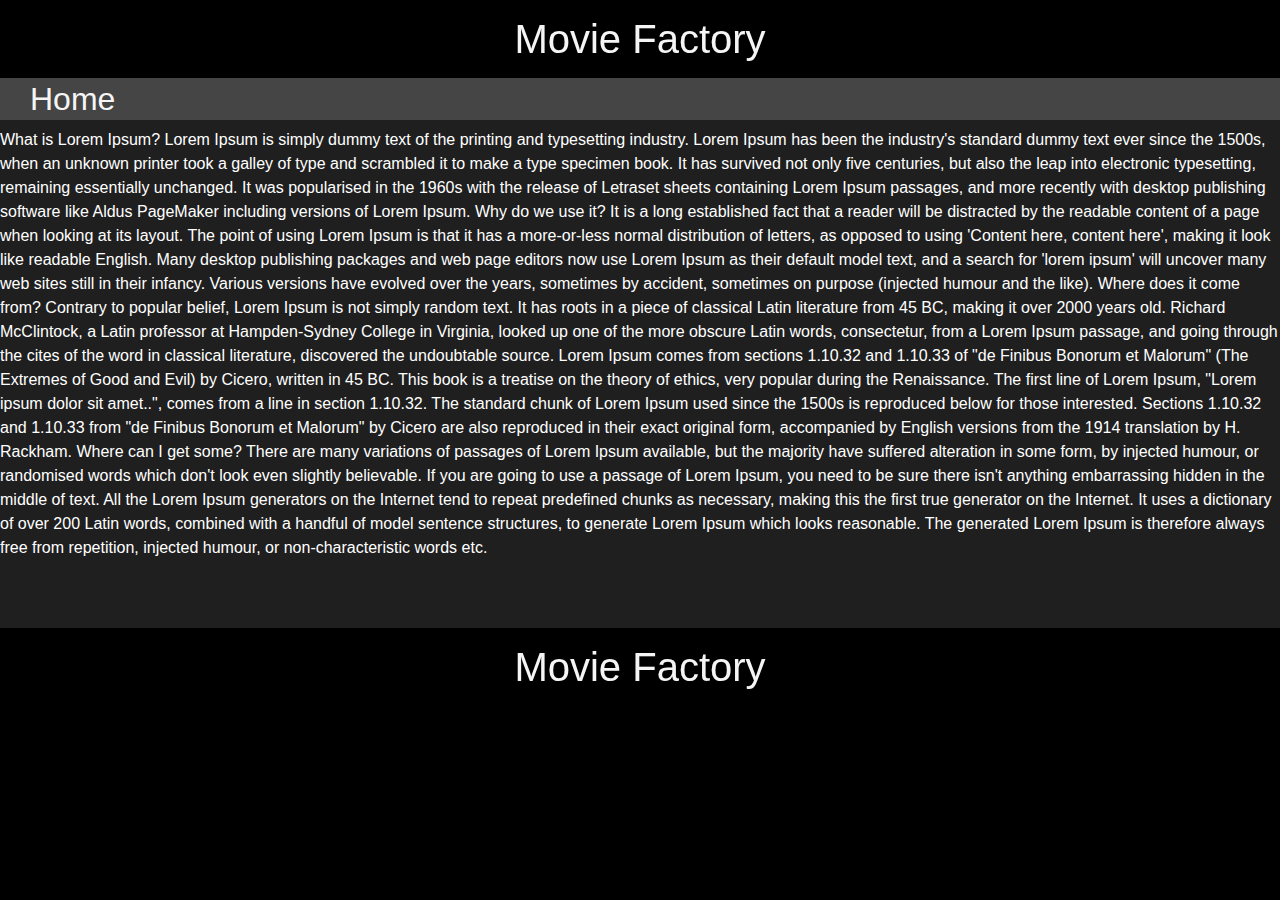
==== html/trailers.html @ 4e2e05f4 "project without sort func" ====
<!doctype html>
<html lang="en">
<head>
    <meta charset="utf-8">
    <meta http-equiv="X-UA-Compatible" content="IE=edge">
    <meta name="viewport" content="width=device-width, initial-scale=1">

    <meta name="author" content="Lisa">
    <meta name="description" content="The 20 Best Disney Movies of All Time, have a look and drop your vote!">
    <meta name="viewport" content="width=device-width, initial-scale=1.0">
    <meta http-equiv="refresh" content="index.html">
    <!--own stylesheet-->
    <link rel="stylesheet" type="text/css" href="../css/styles.css">
    <link rel="stylesheet" type="text/css" href="../css/navStyle.css">
    <!-- The above 3 meta tags *must* come first in the head; any other head content must come *after* these tags -->
    <title>Movie Factory</title>

    <!-- Bootstrap -->
    <!--
     If you’re using our compiled JavaScript, don’t forget to include CDN versions of jQuery and Popper.js before it.
    -->
    <script src="https://code.jquery.com/jquery-3.3.1.slim.min.js" integrity="sha384-q8i/X+965DzO0rT7abK41JStQIAqVgRVzpbzo5smXKp4YfRvH+8abtTE1Pi6jizo" crossorigin="anonymous"></script>
    <script src="https://cdnjs.cloudflare.com/ajax/libs/popper.js/1.14.7/umd/popper.min.js" integrity="sha384-UO2eT0CpHqdSJQ6hJty5KVphtPhzWj9WO1clHTMGa3JDZwrnQq4sF86dIHNDz0W1" crossorigin="anonymous"></script>

    <!-- Latest compiled and minified CSS -->
    <link rel="stylesheet" href="https://stackpath.bootstrapcdn.com/bootstrap/4.3.1/css/bootstrap.min.css" integrity="sha384-ggOyR0iXCbMQv3Xipma34MD+dH/1fQ784/j6cY/iJTQUOhcWr7x9JvoRxT2MZw1T" crossorigin="anonymous">
    <script src="https://stackpath.bootstrapcdn.com/bootstrap/4.3.1/js/bootstrap.min.js" integrity="sha384-JjSmVgyd0p3pXB1rRibZUAYoIIy6OrQ6VrjIEaFf/nJGzIxFDsf4x0xIM+B07jRM" crossorigin="anonymous"></script>

    <link rel="stylesheet" href="https://cdnjs.cloudflare.com/ajax/libs/font-awesome/4.7.0/css/font-awesome.min.css">

</head>
<body class="set3d">
<div id="menu">
    <ul>
        <li><a  href="index.html"target="_blank">Home</a></li>
        <li ><a  href="trailers.html"target="_blank">Trailers</a></li>
        <!--        <li>Disney films</li>
                <li>About</li>-->
        <!--
                wenn ich noch Zeit hab
        -->
    </ul>
    <div id="trigger"></div>
</div>
<div id="content">
    <h1>Movie Factory</h1>
    <h3><a  href="index.html"target="_blank">Home</a></h3>




    <div id="trailerDIV" style="height: 500px; color: white">
<p>What is Lorem Ipsum?
    Lorem Ipsum is simply dummy text of the printing and typesetting industry. Lorem Ipsum has been the industry's standard dummy text ever since the 1500s, when an unknown printer took a galley of type and scrambled it to make a type specimen book. It has survived not only five centuries, but also the leap into electronic typesetting, remaining essentially unchanged. It was popularised in the 1960s with the release of Letraset sheets containing Lorem Ipsum passages, and more recently with desktop publishing software like Aldus PageMaker including versions of Lorem Ipsum.

    Why do we use it?
    It is a long established fact that a reader will be distracted by the readable content of a page when looking at its layout. The point of using Lorem Ipsum is that it has a more-or-less normal distribution of letters, as opposed to using 'Content here, content here', making it look like readable English. Many desktop publishing packages and web page editors now use Lorem Ipsum as their default model text, and a search for 'lorem ipsum' will uncover many web sites still in their infancy. Various versions have evolved over the years, sometimes by accident, sometimes on purpose (injected humour and the like).


    Where does it come from?
    Contrary to popular belief, Lorem Ipsum is not simply random text. It has roots in a piece of classical Latin literature from 45 BC, making it over 2000 years old. Richard McClintock, a Latin professor at Hampden-Sydney College in Virginia, looked up one of the more obscure Latin words, consectetur, from a Lorem Ipsum passage, and going through the cites of the word in classical literature, discovered the undoubtable source. Lorem Ipsum comes from sections 1.10.32 and 1.10.33 of "de Finibus Bonorum et Malorum" (The Extremes of Good and Evil) by Cicero, written in 45 BC. This book is a treatise on the theory of ethics, very popular during the Renaissance. The first line of Lorem Ipsum, "Lorem ipsum dolor sit amet..", comes from a line in section 1.10.32.

    The standard chunk of Lorem Ipsum used since the 1500s is reproduced below for those interested. Sections 1.10.32 and 1.10.33 from "de Finibus Bonorum et Malorum" by Cicero are also reproduced in their exact original form, accompanied by English versions from the 1914 translation by H. Rackham.

    Where can I get some?
    There are many variations of passages of Lorem Ipsum available, but the majority have suffered alteration in some form, by injected humour, or randomised words which don't look even slightly believable. If you are going to use a passage of Lorem Ipsum, you need to be sure there isn't anything embarrassing hidden in the middle of text. All the Lorem Ipsum generators on the Internet tend to repeat predefined chunks as necessary, making this the first true generator on the Internet. It uses a dictionary of over 200 Latin words, combined with a handful of model sentence structures, to generate Lorem Ipsum which looks reasonable. The generated Lorem Ipsum is therefore always free from repetition, injected humour, or non-characteristic words etc.</p>

    </div>

    <h1> Movie Factory</h1>

</div>




<!--
own script
-->

<script src="../json/disneyFilms.json"></script>
<script src="../js/myScript.js"></script>


</body>
</html>
---- css/styles.css ----
#mainDiv, h3:nth-of-type(2) {
  background-color: #1f1f1f; }

.singleCard {
  border-radius: 5%;
  background-color: black;
  color: whitesmoke; }

.disneyPic {
  border-radius: 100%;
  box-shadow: 0 0 10px 2px whitesmoke;
  background-color: darkgoldenrod; }

.myButton {
  box-shadow: 3px 4px 0px 0px #3e7327;
  background: linear-gradient(to bottom, #77b55a 5%, #72b352 100%);
  background-color: #77b55a;
  border-radius: 18px;
  border: 1px solid #4b8f29;
  display: inline-block;
  cursor: pointer;
  color: white !important;
  font-size: 17px;
  padding: 7px 25px;
  text-decoration: none;
  text-shadow: 0px 1px 0px #5b8a3c; }

.myButton:hover {
  background: linear-gradient(to bottom, #72b352 5%, #77b55a 100%);
  background-color: #72b352; }

/*# sourceMappingURL=styles.css.map */
---- css/navStyle.css ----
html {
    background: black;
}

#content {
    background: black;
    width: 100%;
    height: 100%;
    background-color: #1f1f1f;
    *zoom: 1;
    filter: progid:DXImageTransform.Microsoft.gradient(gradientType=1, startColorstr='#FF1F1F1F', endColorstr='#FF000000');
    background-image: radial-gradient(center, ellipse cover, #1f1f1f 0%, #2c3e50 100%);
}

h1 {
    font-family: 'Open Sans', sans-serif;
    font-size: 30px;
    color: whitesmoke;
    text-align: center;
    position: relative;
    width: 100%;
    top: 0px;
    background: black;
    margin: 0px;
    margin-bottom: 0 !important;
    padding: 15px 0px;
    z-index: 200;
}
h3{
    color: whitesmoke;
    padding: 2px 30px;
    background-color: rgb(69,69,69);

}

#instructions {
    width: 728px;
    height: auto;
    border: 1px solid #8E8E8E;
    display: block;
    border-radius: 10px;
    text-align: center;
    position: absolute;
    top: 50%;
    margin-top: -25px;
    left: 50%;
    margin-left: -250px;
}

#instructions p {
    color: whitesmoke;
    text-transform: uppercase;
    font-family: 'Open Sans', sans-serif;
}

ul {
    list-style: none;
    padding: 0;
    margin: 0;
}

li {
    height: 40px;
    line-height: 40px;
    width: 100%;
    display: block;
    font-family: 'Open Sans', sans-serif;
    text-indent: 20px;
}

li:hover {
    background: rgba(255, 255, 255, 0.4);
    cursor: pointer;
}

.set3d {
    margin: 0;
    perspective: 800px;
    perspective-origin: 0% 50%;
    height: 100%;
    width: 100%;
}

#trigger {
    position: absolute;
    width: 50px;
    height: 100%;
    display: block;
    right: -50px;
    background: transparent;
    top: 0;
}

#menu {
    display: block;
    position: fixed;
    background: rgb(69,69,69);
    color: whitesmoke;
    height: 100%;
    width: 320px;
    top: 0;
    left: 0px;
    z-index: 2;
    margin: 0px;
    padding: 20px;
    transform: rotateY(-30deg) translateX(-100%);
    box-sizing: border-box;
    transition: transform .4s ease;
    transform-origin: 0% 50%;
}

#menu:hover {
    transform: rotateY(0deg);
}

#content {
    box-sizing: border-box;
    transition: transform .4s ease;
    transform-origin: 0% 50%;
    width: 100%;
    height: 100%;
    overflow-y: auto;
}

.active #content {
    transform: translateX(300px) rotateY(15deg);
}

a{
    color: whitesmoke !important;
    text-decoration: none !important;
    font-size: 2rem;
}
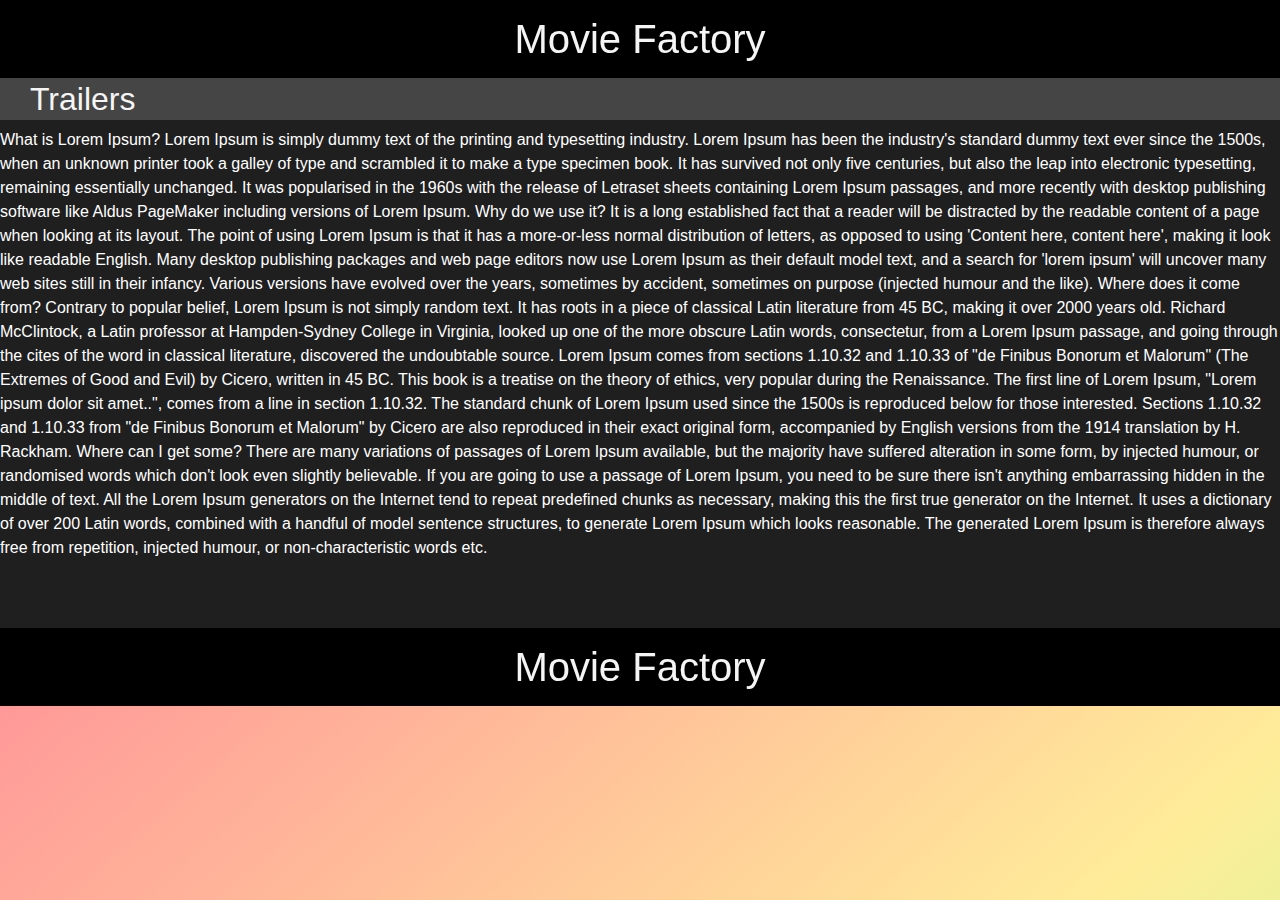
==== commit 04d12e59: "-" ====
--- a/html/trailers.html
+++ b/html/trailers.html
@@ -44,7 +44,7 @@
 </div>
 <div id="content">
     <h1>Movie Factory</h1>
-    <h3><a  href="index.html"target="_blank">Home</a></h3>
+    <h3><a  href="trailers.html"target="_blank">Trailers</a></h3>
 
 
 
--- a/css/navStyle.css
+++ b/css/navStyle.css
@@ -1,5 +1,6 @@
-html {
-    background: black;
+body {
+    background-color: #bbff99 !important;
+    background-image: linear-gradient(319deg, #bbff99 0%, #ffec99 37%, #ff9999 100%) !important;
 }
 
 #content {
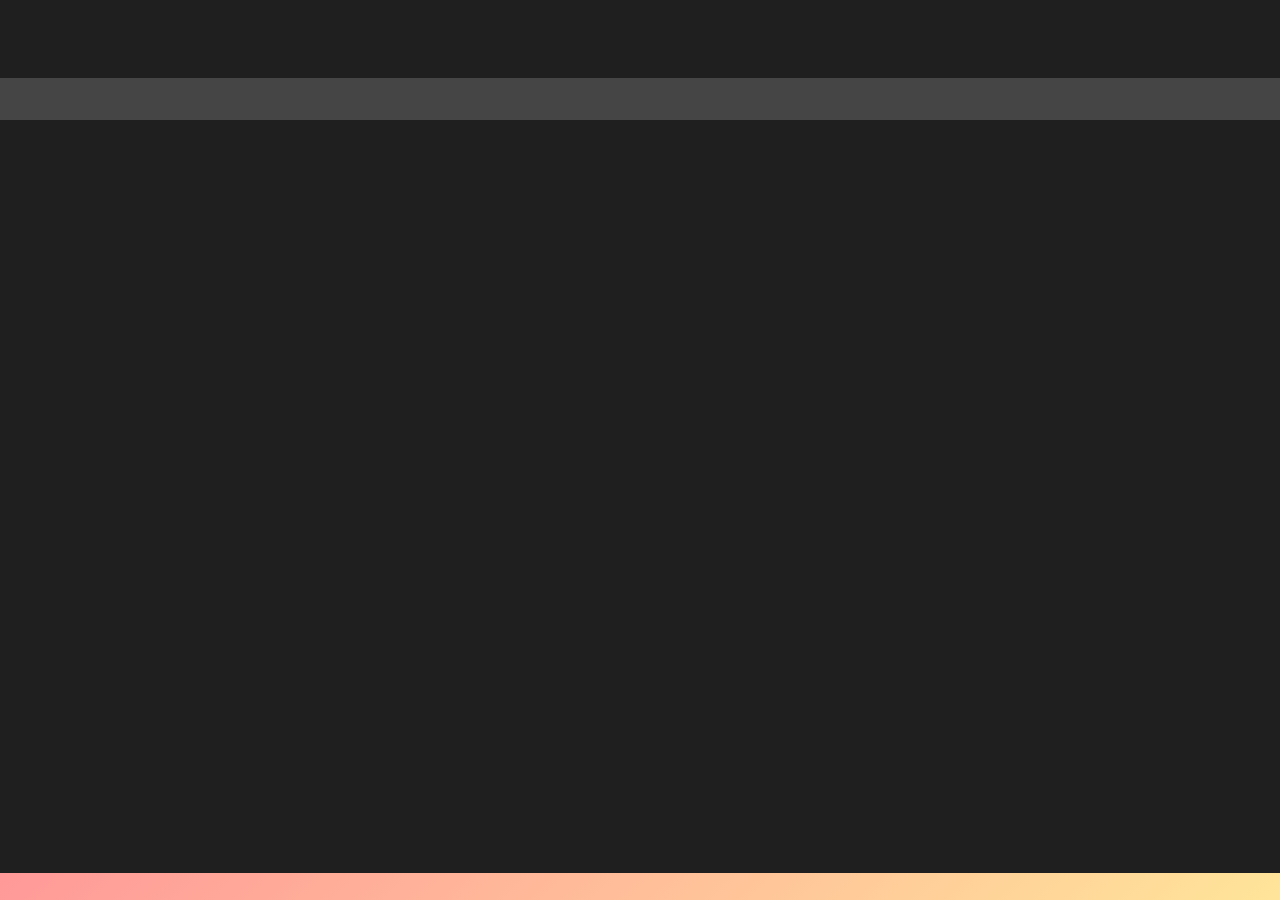
==== commit dc402f30: "trailers update" ====
--- a/html/trailers.html
+++ b/html/trailers.html
@@ -46,30 +46,32 @@
     <h1>Movie Factory</h1>
     <h3><a  href="trailers.html"target="_blank">Trailers</a></h3>
 
+    <div class="justify-content-between">
+
+
+        <div class="trailerDIV embed-responsive embed-responsive-16by9 col-md-6 offset-3">
+
+            <iframe  class="embed-responsive-item" src="https://www.youtube.com/embed/KK8FHdFluOQ" frameborder="0" allow="accelerometer; autoplay; encrypted-media; gyroscope; picture-in-picture" allowfullscreen></iframe>
+        </div>
+
+
+        <div class="trailerDIV embed-responsive embed-responsive-16by9 col-md-5 offset-1 d-inline-block">
+
+            <iframe class="embed-responsive-item" src="https://www.youtube.com/embed/7TavVZMewpY" frameborder="0" allow="accelerometer; autoplay; encrypted-media; gyroscope; picture-in-picture" allowfullscreen></iframe>
+
+        </div>
+
+        <div class="trailerDIV embed-responsive embed-responsive-16by9 col-md-5 d-inline-block">
+            <iframe class="embed-responsive-item" src="https://www.youtube.com/embed/JcMtWwiyzpU" frameborder="0" allow="accelerometer; autoplay; encrypted-media; gyroscope; picture-in-picture" allowfullscreen></iframe>
+        </div>
+
+    </div>
 
 
 
-    <div id="trailerDIV" style="height: 500px; color: white">
-<p>What is Lorem Ipsum?
-    Lorem Ipsum is simply dummy text of the printing and typesetting industry. Lorem Ipsum has been the industry's standard dummy text ever since the 1500s, when an unknown printer took a galley of type and scrambled it to make a type specimen book. It has survived not only five centuries, but also the leap into electronic typesetting, remaining essentially unchanged. It was popularised in the 1960s with the release of Letraset sheets containing Lorem Ipsum passages, and more recently with desktop publishing software like Aldus PageMaker including versions of Lorem Ipsum.
+    <h1> Movie Factory</h1>
+</div>
 
-    Why do we use it?
-    It is a long established fact that a reader will be distracted by the readable content of a page when looking at its layout. The point of using Lorem Ipsum is that it has a more-or-less normal distribution of letters, as opposed to using 'Content here, content here', making it look like readable English. Many desktop publishing packages and web page editors now use Lorem Ipsum as their default model text, and a search for 'lorem ipsum' will uncover many web sites still in their infancy. Various versions have evolved over the years, sometimes by accident, sometimes on purpose (injected humour and the like).
-
-
-    Where does it come from?
-    Contrary to popular belief, Lorem Ipsum is not simply random text. It has roots in a piece of classical Latin literature from 45 BC, making it over 2000 years old. Richard McClintock, a Latin professor at Hampden-Sydney College in Virginia, looked up one of the more obscure Latin words, consectetur, from a Lorem Ipsum passage, and going through the cites of the word in classical literature, discovered the undoubtable source. Lorem Ipsum comes from sections 1.10.32 and 1.10.33 of "de Finibus Bonorum et Malorum" (The Extremes of Good and Evil) by Cicero, written in 45 BC. This book is a treatise on the theory of ethics, very popular during the Renaissance. The first line of Lorem Ipsum, "Lorem ipsum dolor sit amet..", comes from a line in section 1.10.32.
-
-    The standard chunk of Lorem Ipsum used since the 1500s is reproduced below for those interested. Sections 1.10.32 and 1.10.33 from "de Finibus Bonorum et Malorum" by Cicero are also reproduced in their exact original form, accompanied by English versions from the 1914 translation by H. Rackham.
-
-    Where can I get some?
-    There are many variations of passages of Lorem Ipsum available, but the majority have suffered alteration in some form, by injected humour, or randomised words which don't look even slightly believable. If you are going to use a passage of Lorem Ipsum, you need to be sure there isn't anything embarrassing hidden in the middle of text. All the Lorem Ipsum generators on the Internet tend to repeat predefined chunks as necessary, making this the first true generator on the Internet. It uses a dictionary of over 200 Latin words, combined with a handful of model sentence structures, to generate Lorem Ipsum which looks reasonable. The generated Lorem Ipsum is therefore always free from repetition, injected humour, or non-characteristic words etc.</p>
-
-    </div>
-
-    <h1> Movie Factory</h1>
-
-</div>
 
 
 
--- a/css/navStyle.css
+++ b/css/navStyle.css
@@ -15,23 +15,25 @@
 
 h1 {
     font-family: 'Open Sans', sans-serif;
-    font-size: 30px;
-    color: whitesmoke;
+    font-size: 40px !important;
+    font-weight: bolder !important;
     text-align: center;
     position: relative;
     width: 100%;
     top: 0px;
-    background: black;
     margin: 0px;
     margin-bottom: 0 !important;
     padding: 15px 0px;
     z-index: 200;
+    background-image: url(https://2.bp.blogspot.com/-pKFE-5ysj68/TkjG9DvLB4I/AAAAAAAAEoM/rDKiHkvbC8o/s1600/Abstract_Wallpaper_8.jpg);
+    -webkit-background-clip: text;
+    color: transparent;
 }
+
 h3{
-    color: whitesmoke;
     padding: 2px 30px;
     background-color: rgb(69,69,69);
-
+    color: whitesmoke;
 }
 
 #instructions {
@@ -95,7 +97,7 @@
 #menu {
     display: block;
     position: fixed;
-    background: rgb(69,69,69);
+    background: black;
     color: whitesmoke;
     height: 100%;
     width: 320px;
@@ -127,8 +129,10 @@
     transform: translateX(300px) rotateY(15deg);
 }
 
-a{
-    color: whitesmoke !important;
+span:last-of-type, a{
     text-decoration: none !important;
     font-size: 2rem;
+    background-image: url(https://2.bp.blogspot.com/-pKFE-5ysj68/TkjG9DvLB4I/AAAAAAAAEoM/rDKiHkvbC8o/s1600/Abstract_Wallpaper_8.jpg) !important;
+    -webkit-background-clip: text !important;
+    color: transparent !important;
 }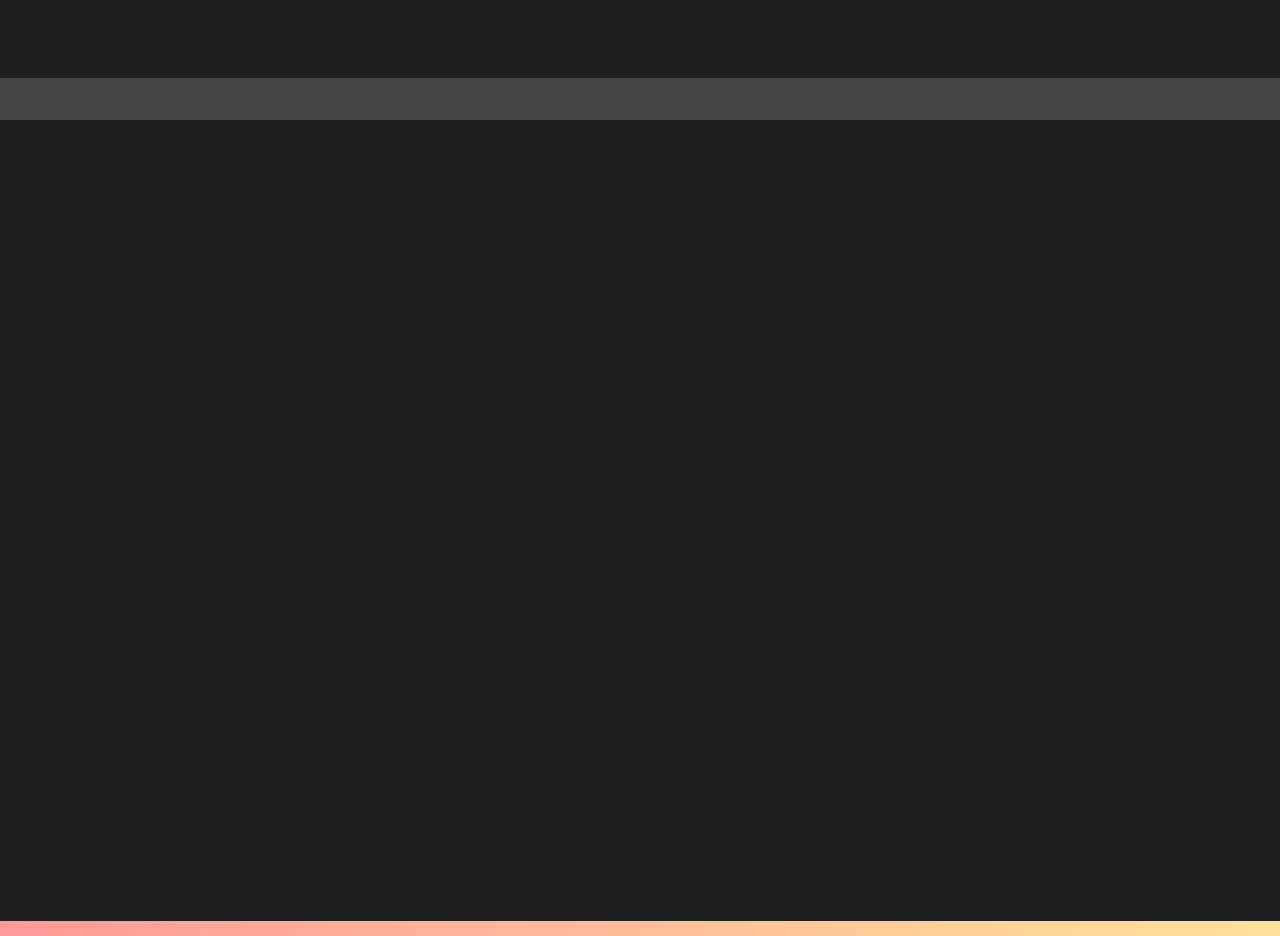
==== commit 2d2947eb: "added animations to index" ====
--- a/html/trailers.html
+++ b/html/trailers.html
@@ -49,19 +49,19 @@
     <div class="justify-content-between">
 
 
-        <div class="trailerDIV embed-responsive embed-responsive-16by9 col-md-6 offset-3">
+        <div class="trailerDIV embed-responsive embed-responsive-16by9 col-md-6 offset-3 mb-5">
 
             <iframe  class="embed-responsive-item" src="https://www.youtube.com/embed/KK8FHdFluOQ" frameborder="0" allow="accelerometer; autoplay; encrypted-media; gyroscope; picture-in-picture" allowfullscreen></iframe>
         </div>
 
 
-        <div class="trailerDIV embed-responsive embed-responsive-16by9 col-md-5 offset-1 d-inline-block">
+        <div class="trailerDIV embed-responsive embed-responsive-16by9 col-md-5 mr-1 offset-1 d-inline-block">
 
             <iframe class="embed-responsive-item" src="https://www.youtube.com/embed/7TavVZMewpY" frameborder="0" allow="accelerometer; autoplay; encrypted-media; gyroscope; picture-in-picture" allowfullscreen></iframe>
 
         </div>
 
-        <div class="trailerDIV embed-responsive embed-responsive-16by9 col-md-5 d-inline-block">
+        <div class="trailerDIV embed-responsive embed-responsive-16by9 col-md-5 ml-1 d-inline-block">
             <iframe class="embed-responsive-item" src="https://www.youtube.com/embed/JcMtWwiyzpU" frameborder="0" allow="accelerometer; autoplay; encrypted-media; gyroscope; picture-in-picture" allowfullscreen></iframe>
         </div>
 
